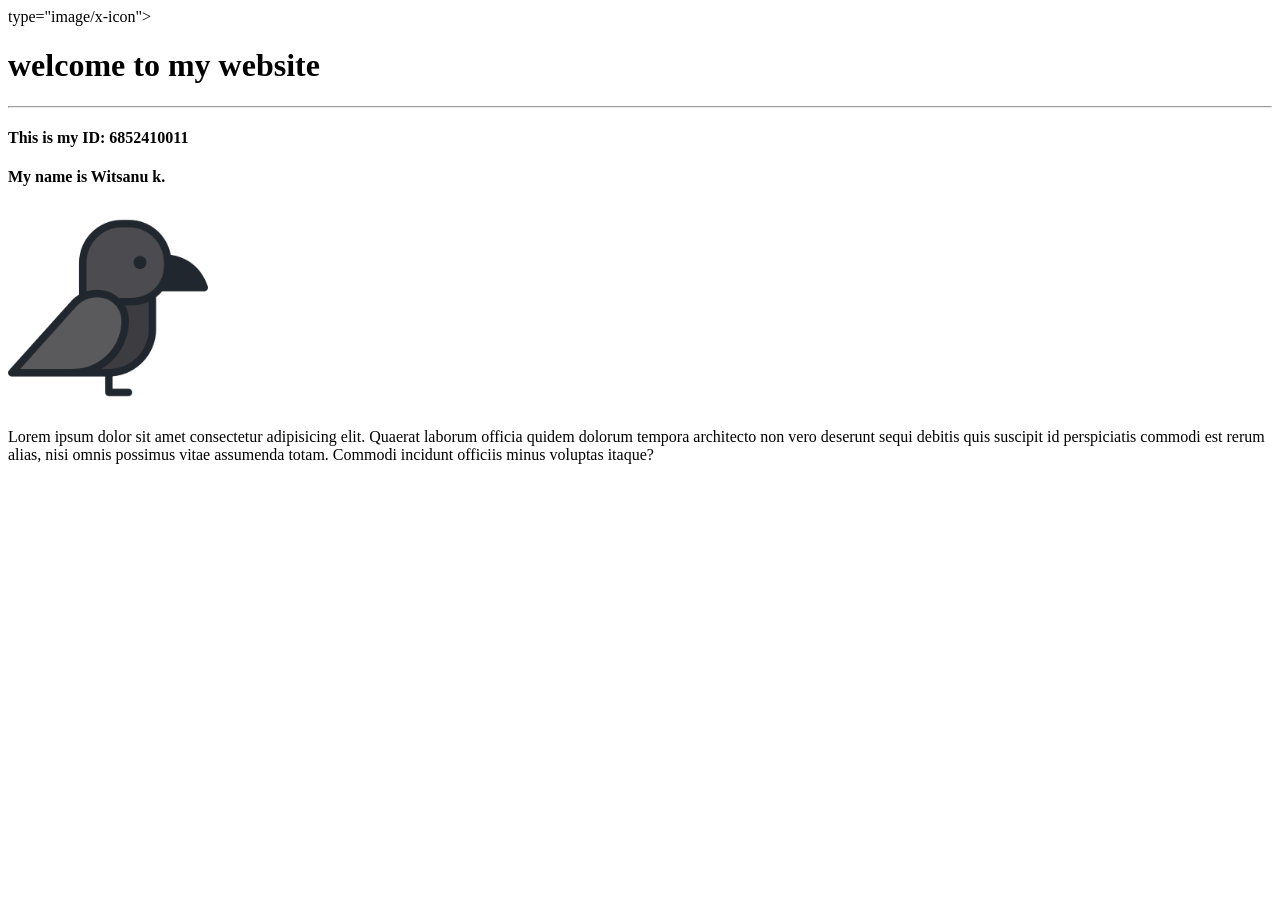
==== index.html @ 7be8b48e "commit 01" ====
<!DOCTYPE html>
<html lang="en">
<head>
    <meta charset="UTF-8">
    <meta name="viewport" content="width=device-width, initial-scale=1.0">
    <title>Witsanu</title>
    <link rel="crown-icon" href="./images/crow.png" type="image/x-icon">
    type="image/x-icon">
</head>
<body>
    <h1>
        welcome to my website
    </h1>
    <hr>
    <h4>
        This is my ID: 6852410011
    </h4>
    <h4>
        My name is Witsanu k.
    </h4>
    <img src="./images/crow.png" alt="crow" width="200px">
    <p>
        Lorem ipsum dolor sit amet consectetur adipisicing elit. Quaerat laborum officia quidem dolorum tempora architecto non vero deserunt sequi debitis quis suscipit id perspiciatis commodi est rerum alias, nisi omnis possimus vitae assumenda totam. Commodi incidunt officiis minus voluptas itaque?
    </p>
</body>
</html>
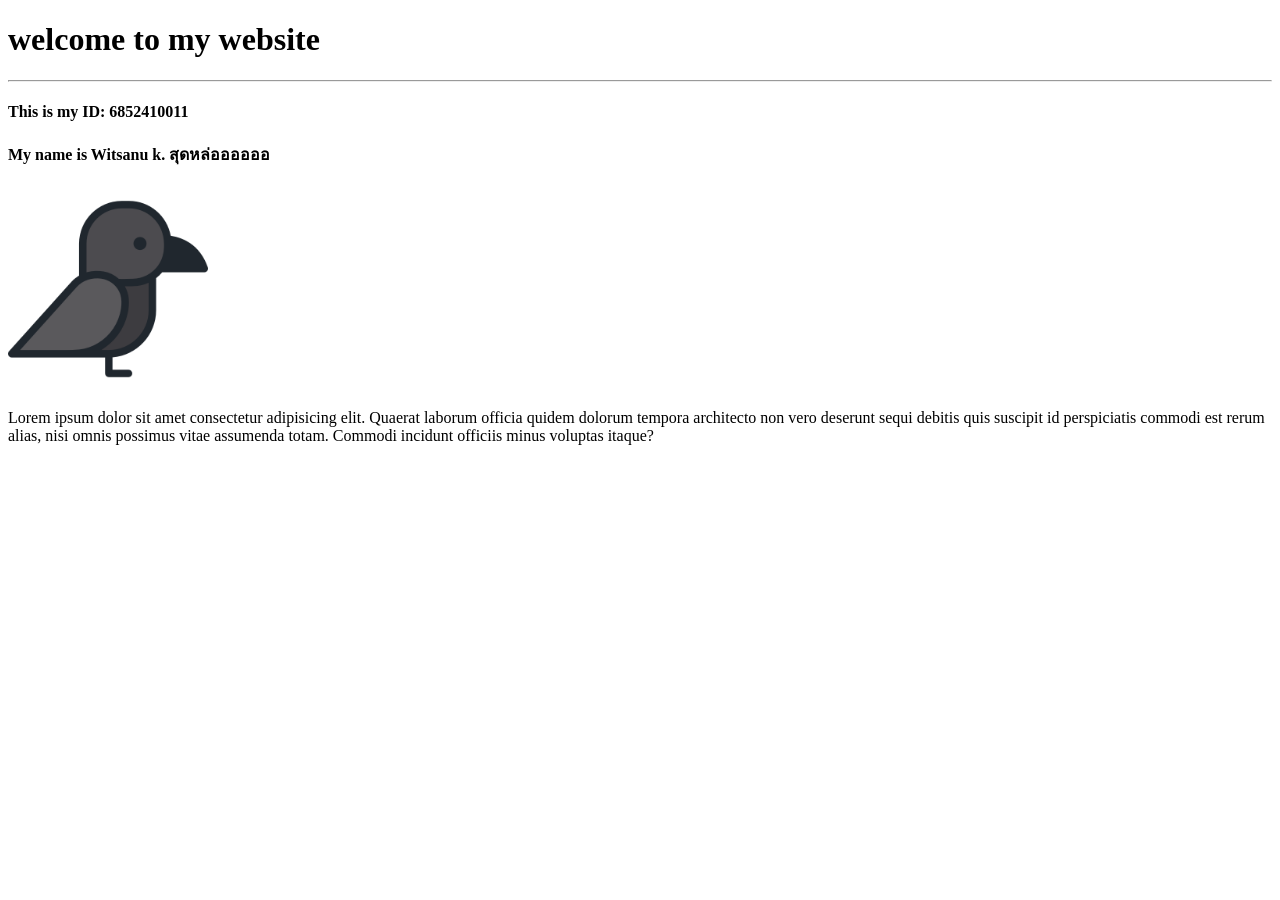
==== commit 535305be: "commit redo 2" ====
--- a/index.html
+++ b/index.html
@@ -3,9 +3,8 @@
 <head>
     <meta charset="UTF-8">
     <meta name="viewport" content="width=device-width, initial-scale=1.0">
-    <title>Witsanu</title>
-    <link rel="crown-icon" href="./images/crow.png" type="image/x-icon">
-    type="image/x-icon">
+    <title> Witsanu </title>
+    <link rel="crow-icon" href="./images/crow.png" type="image/x-icon">
 </head>
 <body>
     <h1>
@@ -16,9 +15,9 @@
         This is my ID: 6852410011
     </h4>
     <h4>
-        My name is Witsanu k.
+        My name is Witsanu k. สุดหล่ออออออ
     </h4>
-    <img src="./images/crow.png" alt="crow" width="200px">
+    <img src="./images/crow.png" alt="crow" width="200">
     <p>
         Lorem ipsum dolor sit amet consectetur adipisicing elit. Quaerat laborum officia quidem dolorum tempora architecto non vero deserunt sequi debitis quis suscipit id perspiciatis commodi est rerum alias, nisi omnis possimus vitae assumenda totam. Commodi incidunt officiis minus voluptas itaque?
     </p>
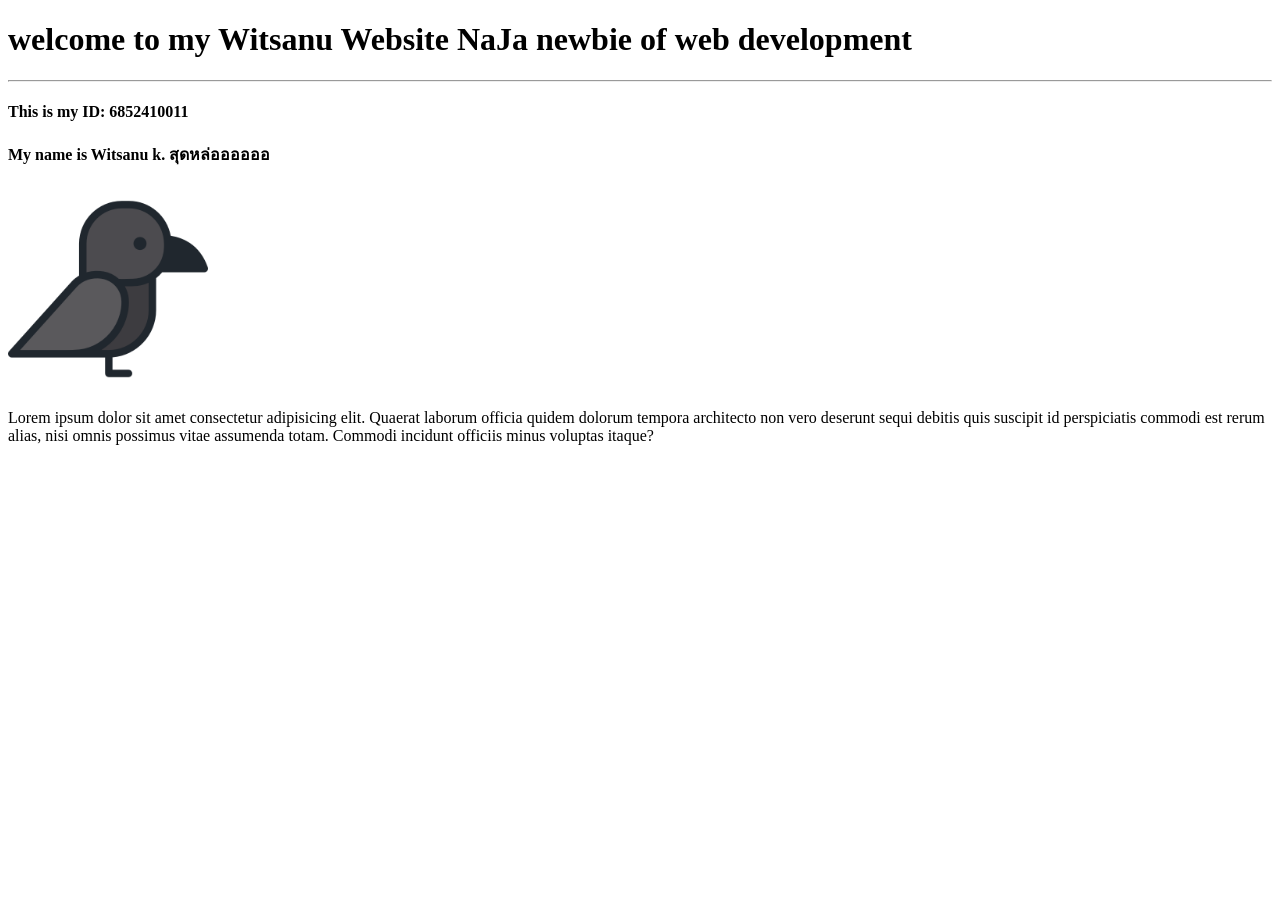
==== commit 54dc16fa: "commit 03" ====
--- a/index.html
+++ b/index.html
@@ -8,7 +8,7 @@
 </head>
 <body>
     <h1>
-        welcome to my website
+        welcome to my Witsanu Website NaJa newbie of web development
     </h1>
     <hr>
     <h4>
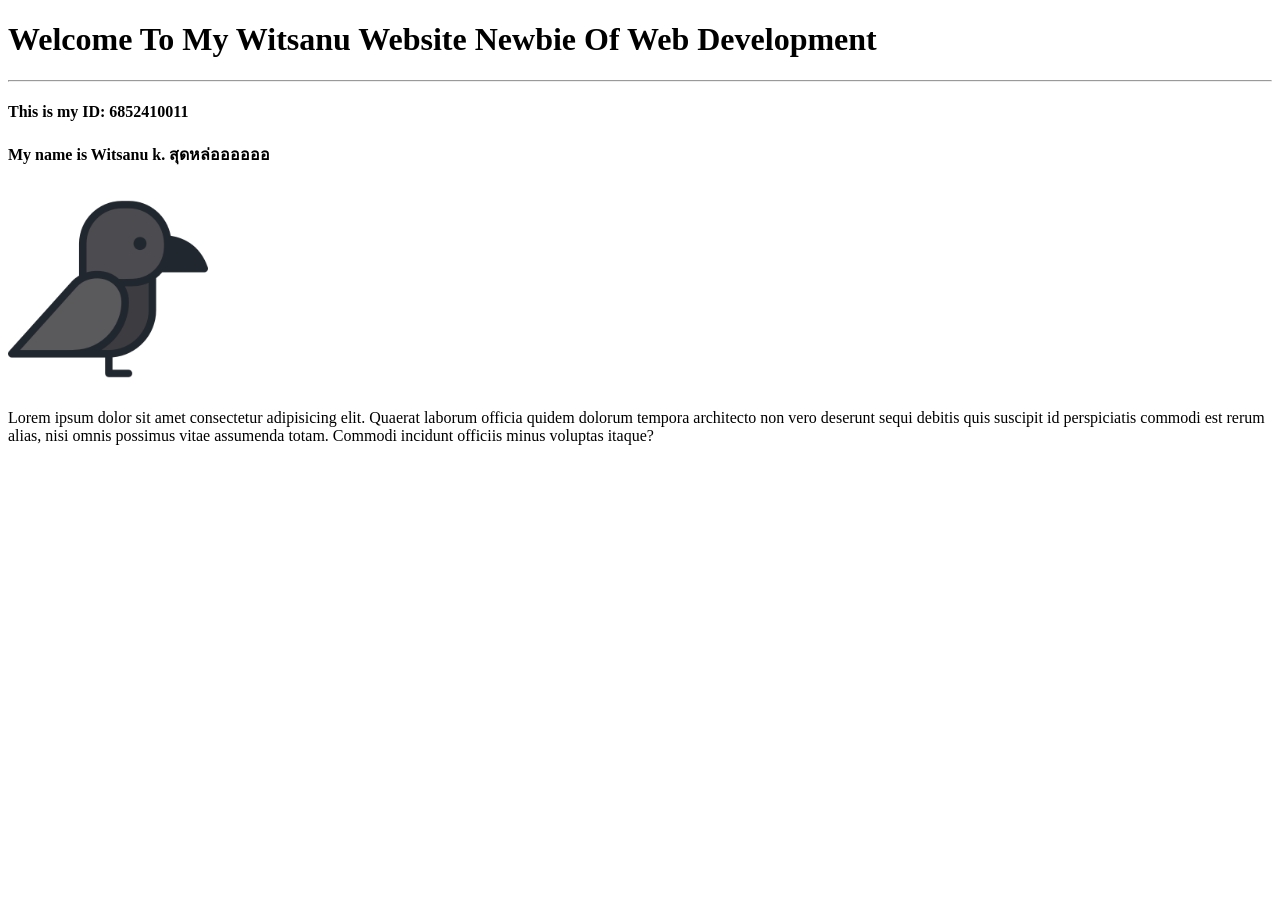
==== commit 6c03f10b: "commit redo 03 again" ====
--- a/index.html
+++ b/index.html
@@ -8,7 +8,7 @@
 </head>
 <body>
     <h1>
-        welcome to my Witsanu Website NaJa newbie of web development
+        Welcome To My Witsanu Website Newbie Of Web Development
     </h1>
     <hr>
     <h4>
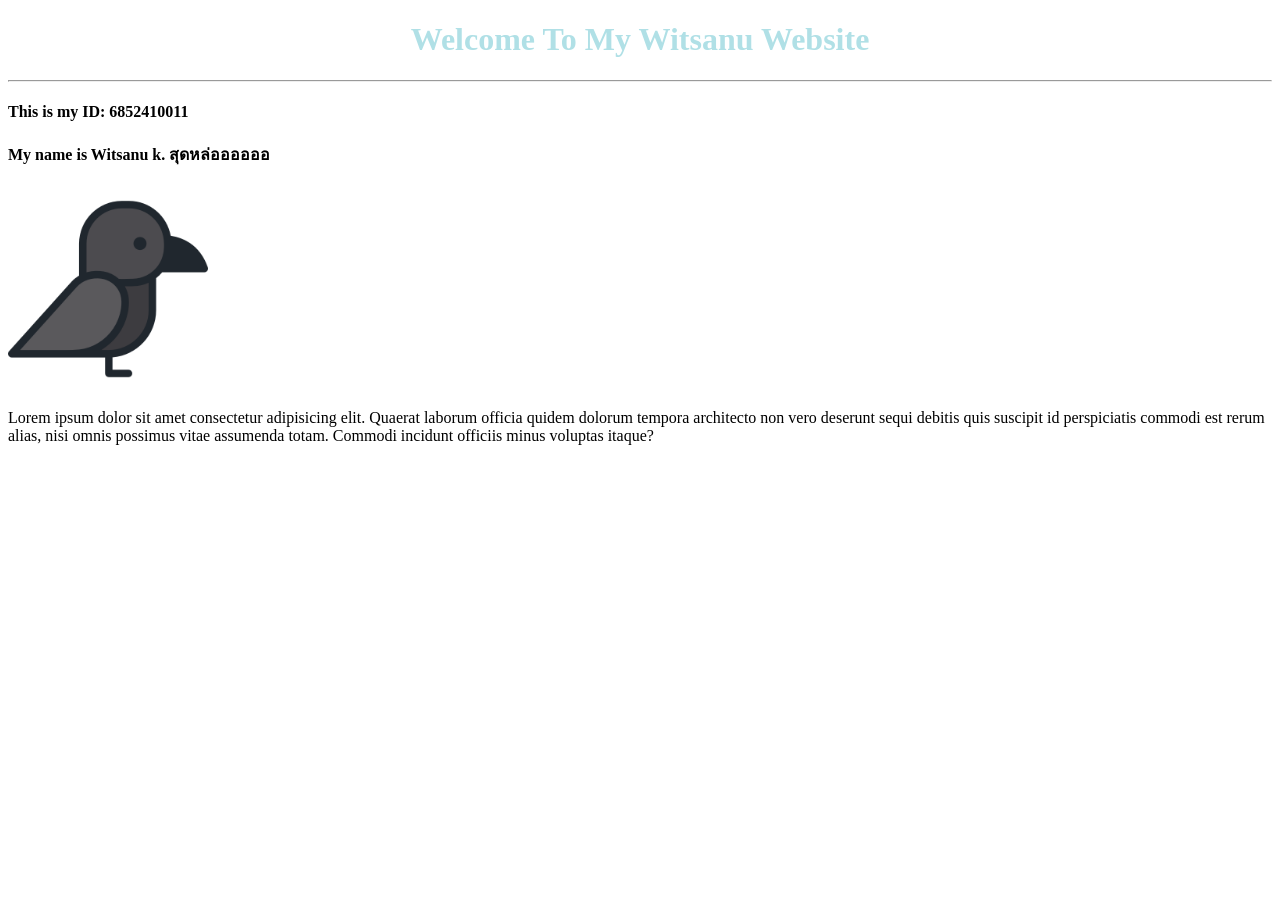
==== commit 7afaac65: "commit upgrade website" ====
--- a/index.html
+++ b/index.html
@@ -7,8 +7,8 @@
     <link rel="crow-icon" href="./images/crow.png" type="image/x-icon">
 </head>
 <body>
-    <h1>
-        Welcome To My Witsanu Website Newbie Of Web Development
+    <h1 style="text-align: center; color: powderblue;">
+        Welcome To My Witsanu Website 
     </h1>
     <hr>
     <h4>
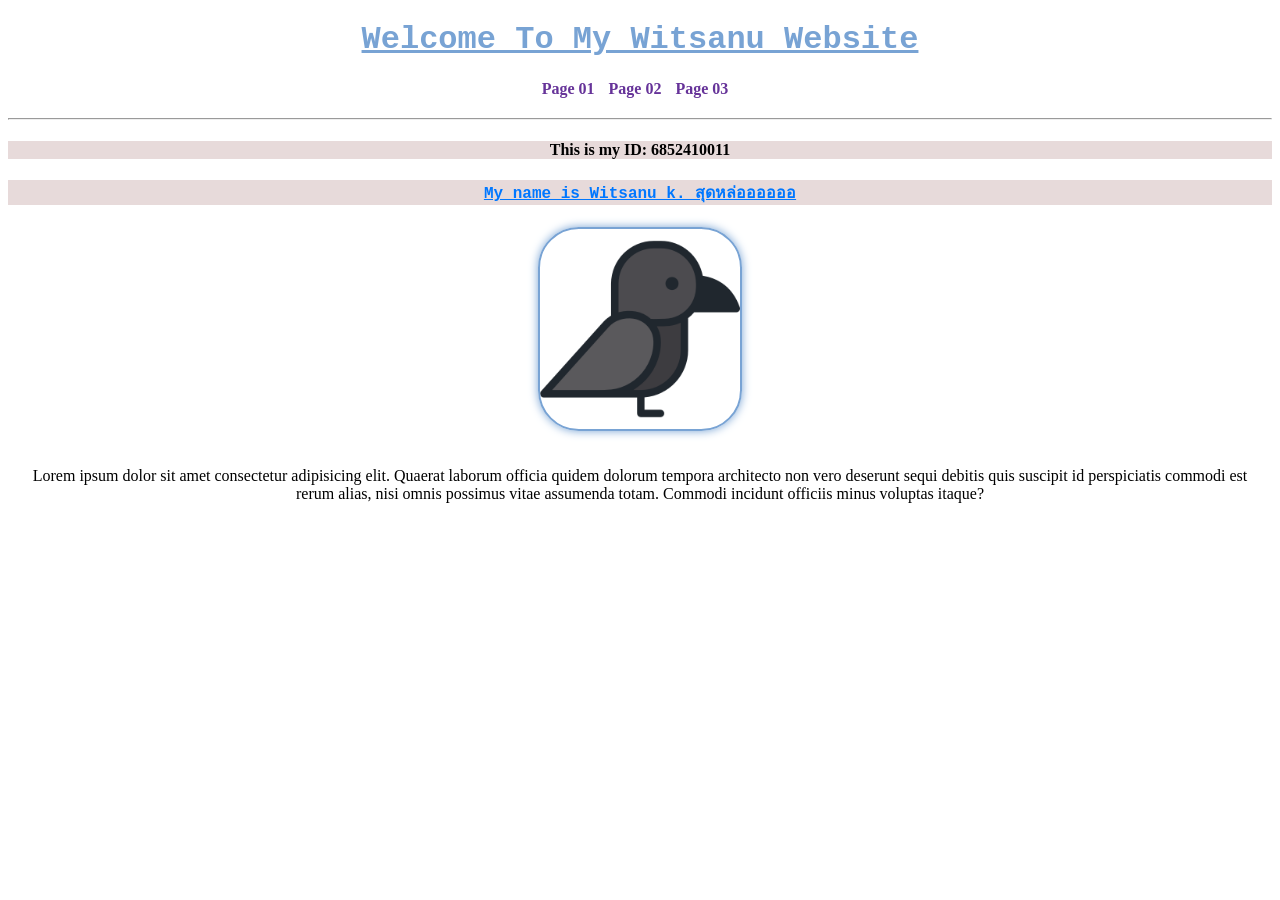
==== commit bfacd396: "commit Big upgrade website" ====
--- a/index.html
+++ b/index.html
@@ -3,22 +3,62 @@
 <head>
     <meta charset="UTF-8">
     <meta name="viewport" content="width=device-width, initial-scale=1.0">
-    <title> Witsanu </title>
-    <link rel="crow-icon" href="./images/crow.png" type="image/x-icon">
+    <title>My Website</title>
+    <link rel="shortcut icon" href="./images/spellbook.png" type="image/x-icon">
+<style>
+    h4{
+        text-align: center;
+        background-color: #e7dada;
+    }
+    #id{
+        color: #78A3D4;
+    }
+    #Hi{
+        color: #0077ff;
+    }
+    .X{
+        text-decoration: underline;
+        font-family: 'Courier New', Courier, monospace;
+    }
+    img{
+        display: block;
+        margin-left: auto;
+        margin-right: auto;
+        border: 2px solid #78A3D4;
+        border-radius: 20%;
+        box-shadow: 0 0 10px #78A3D4;
+    }
+    a{
+        text-decoration: none;
+        font-weight: bold;
+        color: rebeccapurple;
+    }
+    a:hover{
+        font-size: 24px;
+        color: blue;
+        background-color: azure;
+    }
+</style>
 </head>
 <body>
-    <h1 style="text-align: center; color: powderblue;">
+    <h1 style="text-align: center; color: #78A3D4;" class ="X">
         Welcome To My Witsanu Website 
     </h1>
+    <div style="text-align: center; margin-bottom: 20px;">
+        <a href="./test01.html" style="margin-right: 10px; ">Page 01</a>
+        <a href="./test02.html" style="margin-right: 10px; ">Page 02</a>
+        <a href="./test03.html" style="margin-right: 10px; ">Page 03</a>
+    </div>
+
     <hr>
-    <h4>
+    <h4 id="ID">
         This is my ID: 6852410011
     </h4>
-    <h4>
+    <h4 id="Hi" class="X">
         My name is Witsanu k. สุดหล่ออออออ
     </h4>
-    <img src="./images/crow.png" alt="crow" width="200">
-    <p>
+    <img src="./images/crow.png" alt="crow" width="200" height="200">
+    <p style="text-align: center;padding: 20px; color: #000;">
         Lorem ipsum dolor sit amet consectetur adipisicing elit. Quaerat laborum officia quidem dolorum tempora architecto non vero deserunt sequi debitis quis suscipit id perspiciatis commodi est rerum alias, nisi omnis possimus vitae assumenda totam. Commodi incidunt officiis minus voluptas itaque?
     </p>
 </body>
